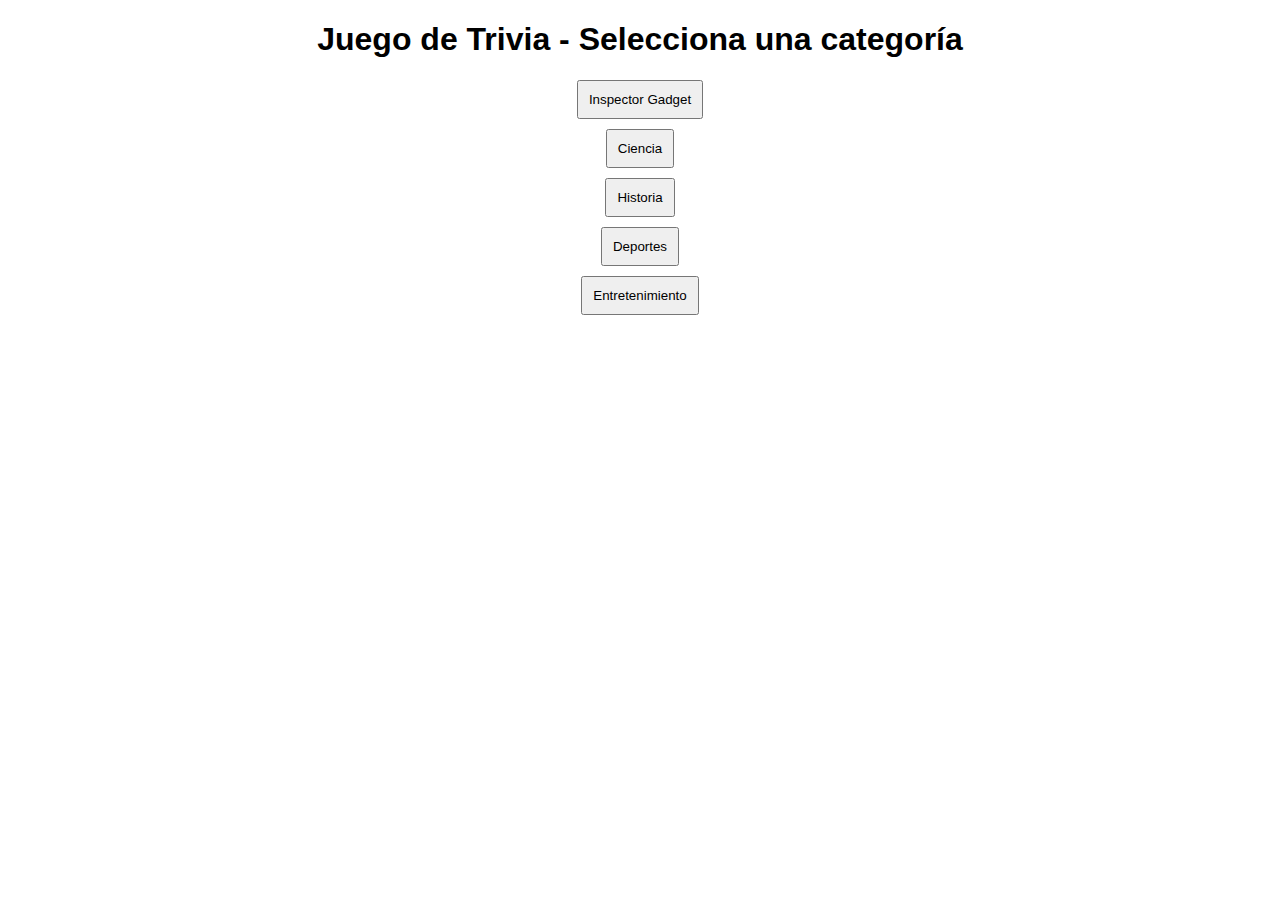
==== index.html @ 7f75ed5f "Primer commit - Estructura base" ====
<!DOCTYPE html>
<html lang="es">
<head>
    <meta charset="UTF-8">
    <meta name="viewport" content="width=device-width, initial-scale=1.0">
    <title>Trivia Game</title>
    <link rel="stylesheet" href="style.css">
</head>
<body>
    <h1>Juego de Trivia - Selecciona una categoría</h1>
    <div id="category-selection">
        <button class="category">Inspector Gadget</button>
        <button class="category">Ciencia</button>
        <button class="category">Historia</button>
        <button class="category">Deportes</button>
        <button class="category">Entretenimiento</button>
    </div>
    <div id="level-selection" style="display: none;">
        <h2>Selecciona un nivel de dificultad</h2>
        <button class="level" data-level="facil">Fácil</button>
        <button class="level" data-level="medio">Medio</button>
        <button class="level" data-level="dificil">Difícil</button>
    </div>

    <div id="trivia-game" style="display: none;">
        <div id="game-container">
            <p id="question">Aquí aparecerá la pregunta</p>
            <button class="answer">Opción 1</button>
            <button class="answer">Opción 2</button>
            <button class="answer">Opción 3</button>
            <button class="answer">Opción 4</button>
        </div>
    </div>
    <script>
        const questions = {
            "Inspector Gadget": {
                facil: [
                    { question: "¿Cómo se llama el perro de Inspector Gadget?", options: ["Brain", "Max", "Scooby", "Bolt"], answer: "Brain" },
                    { question: "¿Cuál es el nombre de la sobrina de Gadget?", options: ["Penny", "Jenny", "Sally", "Lily"], answer: "Penny" },
                    { question: "¿Qué parte del cuerpo suele usar Gadget para activar sus dispositivos?", options: ["Sombrero", "Manos", "Pies", "Cinturón"], answer: "Sombrero" },
                    { question: "¿Cuál es la frase típica de Gadget?", options: ["¡Vamos Gadgeto!", "¡Adelante Gadgeto!", "¡Gadgetobra!", "¡Gadgetomanía!"], answer: "¡Adelante Gadgeto!" }
                ],
                medio: [
                    { question: "¿Cómo se llama el jefe de Inspector Gadget?", options: ["Quimby", "Maxwell", "Baxter", "Claw"], answer: "Quimby" },
                    { question: "¿Quién es el principal villano de la serie?", options: ["Dr. Claw", "Dr. Evil", "Profesor Doom", "Dr. Clawson"], answer: "Dr. Claw" },
                    { question: "¿Cómo se llama la organización del villano?", options: ["MAD", "BAD", "DARK", "DREAD"], answer: "MAD" },
                    { question: "¿Qué le entrega el jefe a Gadget en cada episodio?", options: ["Una misión secreta", "Una caja sorpresa", "Un nuevo gadget", "Una tarjeta de presentación"], answer: "Una misión secreta" }
                ],
                dificil: [
                    { question: "¿Cuál es el verdadero nombre del Dr. Claw?", options: ["Nunca se revela", "James Claw", "Albert Claw", "Gregory Claw"], answer: "Nunca se revela" },
                    { question: "¿En qué año se estrenó la serie original de Inspector Gadget?", options: ["1983", "1987", "1990", "1981"], answer: "1983" },
                    { question: "¿Cuál de estos gadgets no es común en la serie?", options: ["Gadgeto-helicóptero", "Gadgeto-esquí", "Gadgeto-imán", "Gadgeto-auto"], answer: "Gadgeto-auto" },
                    { question: "¿Qué animal aparece en el logo de MAD?", options: ["Gato", "Águila", "Tiburón", "Murciélago"], answer: "Gato" }
                ]
            }
        };

        let selectedCategory = null;
        let selectedLevel = null;
        let currentQuestions = [];
        let currentIndex = 0;

        document.querySelectorAll(".category").forEach(btn => {
            btn.onclick = () => {
                selectedCategory = btn.textContent;
                document.getElementById("category-selection").style.display = "none";
                document.getElementById("level-selection").style.display = "block";
            };
        });

        document.querySelectorAll(".level").forEach(btn => {
            btn.onclick = () => {
                selectedLevel = btn.dataset.level;
                currentQuestions = questions[selectedCategory][selectedLevel];
                currentIndex = 0;
                document.getElementById("level-selection").style.display = "none";
                document.getElementById("trivia-game").style.display = "block";
                loadQuestion();
            };
        });

        function loadQuestion() {
            if (currentIndex >= currentQuestions.length) {
                alert("¡Terminaste todas las preguntas!");
                return;
            }

            const q = currentQuestions[currentIndex];
            questionElement.textContent = q.question;
            buttons.forEach((btn, index) => {
                btn.textContent = q.options[index];
                btn.onclick = () => {
                    checkAnswer(q.options[index], q.answer);
                };
            });
        }

        function checkAnswer(selected, correct) {
            if (selected === correct) {
                alert("¡Correcto!");
            } else {
                alert("Incorrecto. La respuesta correcta era: " + correct);
            }
            currentIndex++;
            loadQuestion();
        }
    </script>
</body>
</html>
---- style.css ----
body {
    font-family: Arial, sans-serif;
    text-align: center;
}
#game-container {
    margin-top: 20px;
}
button {
    display: block;
    margin: 10px auto;
    padding: 10px;
    cursor: pointer;
}
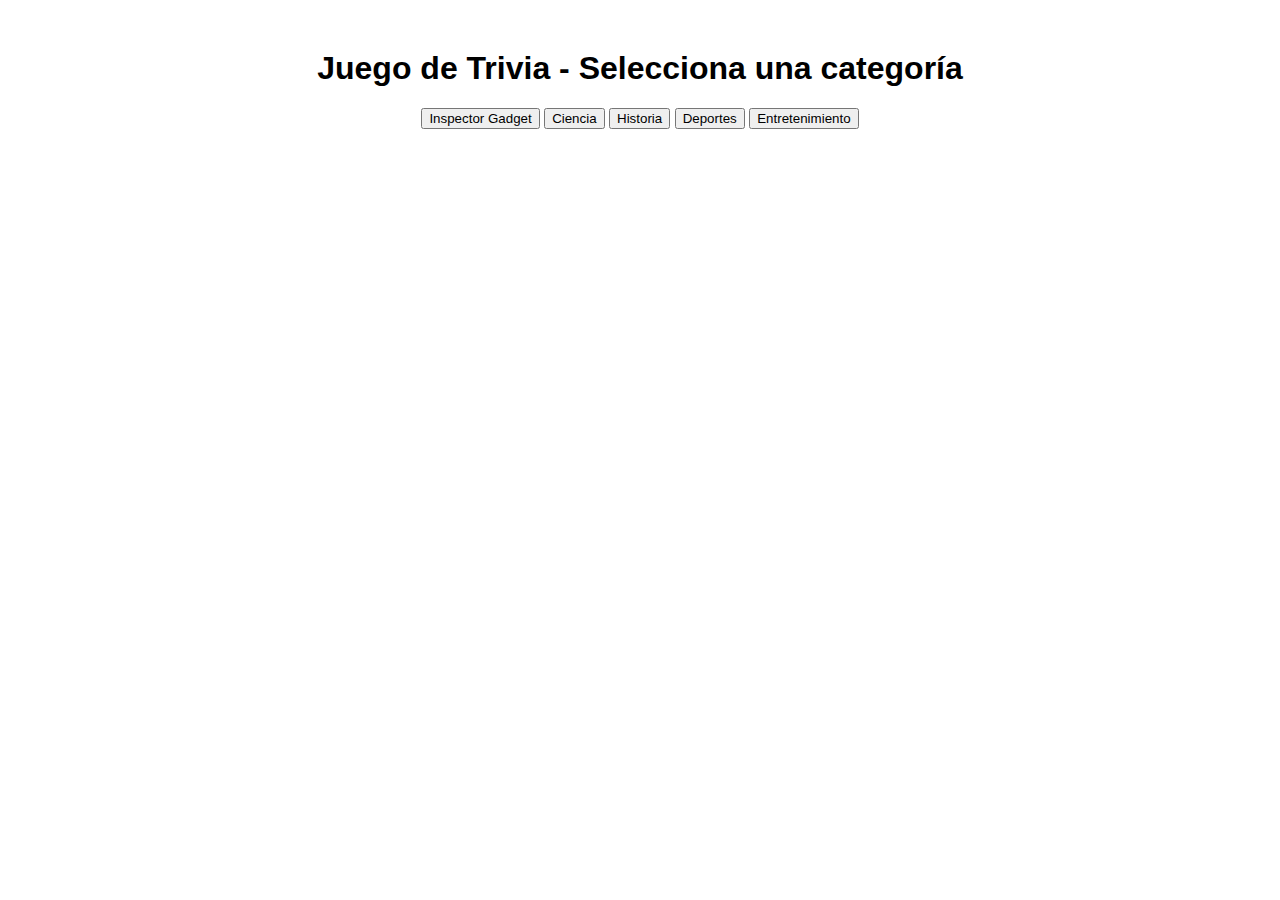
==== commit b7325ef3: "cambio de orden" ====
--- a/index.html
+++ b/index.html
@@ -36,21 +36,116 @@
             "Inspector Gadget": {
                 facil: [
                     { question: "¿Cómo se llama el perro de Inspector Gadget?", options: ["Brain", "Max", "Scooby", "Bolt"], answer: "Brain" },
-                    { question: "¿Cuál es el nombre de la sobrina de Gadget?", options: ["Penny", "Jenny", "Sally", "Lily"], answer: "Penny" },
-                    { question: "¿Qué parte del cuerpo suele usar Gadget para activar sus dispositivos?", options: ["Sombrero", "Manos", "Pies", "Cinturón"], answer: "Sombrero" },
-                    { question: "¿Cuál es la frase típica de Gadget?", options: ["¡Vamos Gadgeto!", "¡Adelante Gadgeto!", "¡Gadgetobra!", "¡Gadgetomanía!"], answer: "¡Adelante Gadgeto!" }
-                ],
-                medio: [
-                    { question: "¿Cómo se llama el jefe de Inspector Gadget?", options: ["Quimby", "Maxwell", "Baxter", "Claw"], answer: "Quimby" },
-                    { question: "¿Quién es el principal villano de la serie?", options: ["Dr. Claw", "Dr. Evil", "Profesor Doom", "Dr. Clawson"], answer: "Dr. Claw" },
-                    { question: "¿Cómo se llama la organización del villano?", options: ["MAD", "BAD", "DARK", "DREAD"], answer: "MAD" },
-                    { question: "¿Qué le entrega el jefe a Gadget en cada episodio?", options: ["Una misión secreta", "Una caja sorpresa", "Un nuevo gadget", "Una tarjeta de presentación"], answer: "Una misión secreta" }
-                ],
-                dificil: [
-                    { question: "¿Cuál es el verdadero nombre del Dr. Claw?", options: ["Nunca se revela", "James Claw", "Albert Claw", "Gregory Claw"], answer: "Nunca se revela" },
-                    { question: "¿En qué año se estrenó la serie original de Inspector Gadget?", options: ["1983", "1987", "1990", "1981"], answer: "1983" },
+                    { question: "¿Cuál es el nombre de la sobrina de Gadget?", options: [ "Jenny","Penny", "Sally", "Lily"], answer: "Penny" },
+                    { question: "¿Qué parte del cuerpo suele usar Gadget para activar sus dispositivos?", options: [ "Manos", "Pies","Sombrero", "Cinturón"], answer: "Sombrero" },
+                    { question: "¿Cuál es la frase típica de Gadget?", options: ["¡Vamos Gadgeto!",  "¡Gadgetobra!", "¡Gadgetomanía!","¡Adelante Gadgeto!"], answer: "¡Adelante Gadgeto!" },
+                    { question: "¿Qué color es el traje de Inspector Gadget?", options: ["Azul",  "Negro","Gris", "Rojo"], answer: "Gris" }
+                ],
+                medio: [
+                    { question: "¿Cómo se llama el jefe de Inspector Gadget?", options: [ "Maxwell","Quimby", "Baxter", "Claw"], answer: "Quimby" },
+                    { question: "¿Quién es el principal villano de la serie?", options: [ "Dr. Claw","Dr. Evil", "Profesor Doom", "Dr. Clawson"], answer: "Dr. Claw" },
+                    { question: "¿Cómo se llama la organización del villano?", options: [ "BAD", "DARK", "DREAD","MAD"], answer: "MAD" },
+                    { question: "¿Qué le entrega el jefe a Gadget en cada episodio?", options: [ "Una caja sorpresa", "Un nuevo gadget","Una misión secreta", "Una tarjeta de presentación"], answer: "Una misión secreta" },
+                    { question: "¿Cuál es el vehículo que usa Gadget?", options: [ "Bicicleta","Auto volador", "Coche de policía", "Bote"], answer: "Auto volador" }
+                ],
+                dificil: [
+                    { question: "¿Cuál es el verdadero nombre del Dr. Claw?", options: [ "James Claw", "Albert Claw", "Gregory Claw","Nunca se revela"], answer: "Nunca se revela" },
+                    { question: "¿En qué año se estrenó la serie original de Inspector Gadget?", options: [ "1987", "1990","1983", "1981"], answer: "1983" },
                     { question: "¿Cuál de estos gadgets no es común en la serie?", options: ["Gadgeto-helicóptero", "Gadgeto-esquí", "Gadgeto-imán", "Gadgeto-auto"], answer: "Gadgeto-auto" },
-                    { question: "¿Qué animal aparece en el logo de MAD?", options: ["Gato", "Águila", "Tiburón", "Murciélago"], answer: "Gato" }
+                    { question: "¿Qué animal aparece en el logo de MAD?", options: [ "Águila","Gato", "Tiburón", "Murciélago"], answer: "Gato" },
+                    { question: "¿Cuál es el nombre del inventor de Gadget?", options: ["Professor Nimnul", "Dr. Claw", "Inspector Gadget", "Brain"], answer: "Professor Nimnul" }
+                ]
+            },
+            "Ciencia": {
+                facil: [
+                    { question: "¿Cuál es el planeta más cercano al sol?", options: [ "Venus", "Tierra","Mercurio", "Marte"], answer: "Mercurio" },
+                    { question: "¿Cuántos planetas hay en el sistema solar?", options: [ "9", "7", "10","8"], answer: "8" },
+                    { question: "¿Qué gas respiramos los humanos?", options: [ "Hidrógeno","Oxígeno", "Nitrógeno", "Dióxido de carbono"], answer: "Oxígeno" },
+                    { question: "¿Cuál es el estado del agua a 100°C?", options: ["Gaseoso", "Líquido", "Sólido", "Plasma"], answer: "Gaseoso" },
+                    { question: "¿Cuál es el órgano más grande del cuerpo humano?", options: [ "Hígado", "Corazón","Piel", "Pulmón"], answer: "Piel" }
+                ],
+                medio: [
+                    { question: "¿Qué científico propuso la teoría de la relatividad?", options: ["Einstein", "Newton", "Tesla", "Hawking"], answer: "Einstein" },
+                    { question: "¿Qué órgano produce la insulina?", options: ["Páncreas", "Hígado", "Riñón", "Estómago"], answer: "Páncreas" },
+                    { question: "¿Qué elemento tiene el símbolo 'O'?", options: ["Oxígeno", "Oro", "Osmio", "Oxalato"], answer: "Oxígeno" },
+                    { question: "¿Cuál es el hueso más largo del cuerpo humano?", options: ["Fémur", "Radio", "Húmero", "Tibia"], answer: "Fémur" },
+                    { question: "¿Qué gas es el más abundante en la atmósfera terrestre?", options: ["Nitrógeno", "Oxígeno", "Dióxido de carbono", "Argón"], answer: "Nitrógeno" }
+                ],
+                dificil: [
+                    { question: "¿Qué partícula subatómica tiene carga negativa?", options: ["Electrón", "Protón", "Neutrón", "Quark"], answer: "Electrón" },
+                    { question: "¿Cuál es la fórmula del agua?", options: ["H2O", "CO2", "NaCl", "O2"], answer: "H2O" },
+                    { question: "¿Qué científico descubrió la penicilina?", options: ["Fleming", "Curie", "Pasteur", "Galileo"], answer: "Fleming" },
+                    { question: "¿Qué unidad mide la intensidad de corriente eléctrica?", options: ["Amperio", "Voltio", "Ohmio", "Watt"], answer: "Amperio" },
+                    { question: "¿Qué es la fotosíntesis?", options: ["Proceso de plantas", "Reacción química", "Ciclo del agua", "Crecimiento celular"], answer: "Proceso de plantas" }
+                ]
+            },
+            "Historia": {
+                facil: [
+                    { question: "¿Quién fue el primer presidente de Estados Unidos?", options: ["George Washington", "Lincoln", "Jefferson", "Adams"], answer: "George Washington" },
+                    { question: "¿Qué país inició la Segunda Guerra Mundial?", options: ["Alemania", "Rusia", "Francia", "Italia"], answer: "Alemania" },
+                    { question: "¿En qué año llegó Cristóbal Colón a América?", options: ["1492", "1500", "1485", "1510"], answer: "1492" },
+                    { question: "¿Qué civilización construyó las pirámides?", options: ["Egipcia", "Griega", "Romana", "Azteca"], answer: "Egipcia" },
+                    { question: "¿Quién fue el primer hombre en pisar la Luna?", options: ["Neil Armstrong", "Buzz Aldrin", "Yuri Gagarin", "John Glenn"], answer: "Neil Armstrong" }
+                ],
+                medio: [
+                    { question: "¿Quién fue Napoleón Bonaparte?", options: [ "Un filósofo", "Un científico","Un emperador francés", "Un explorador"], answer: "Un emperador francés" },
+                    { question: "¿Qué muro cayó en 1989?", options: [ "Muralla China","Muro de Berlín", "Muro de Adriano", "Muro de Jerusalén"], answer: "Muro de Berlín" },
+                    { question: "¿Qué país fue conocido como la URSS?", options: ["Unión Soviética", "Alemania", "Yugoslavia", "China"], answer: "Unión Soviética" },
+                    { question: "¿Quién fue Juana de Arco?", options: [ "Una reina inglesa","Una heroína francesa", "Una emperatriz rusa", "Una filósofa griega"], answer: "Una heroína francesa" },
+                    { question: "¿Qué civilización fue famosa por sus guerreros?", options: [ "Romana", "Azteca","Espartana", "Egipcia"], answer: "Espartana" }
+                ],
+                dificil: [
+                    { question: "¿En qué año comenzó la Primera Guerra Mundial?", options: ["1918", "1939", "1900","1914"], answer: "1914" },
+                    { question: "¿Quién firmó el Edicto de Milán?", options: ["Constantino", "Nerón", "Julio César", "Marco Aurelio"], answer: "Constantino" },
+                    { question: "¿Qué imperio gobernó América del Sur antes de los españoles?", options: [ "Maya", "Azteca", "Tolteca","Inca"], answer: "Inca" },
+                    { question: "¿Dónde nació Mahatma Gandhi?", options: [ "Pakistán", "Nepal","India", "Sudáfrica"], answer: "India" },
+                    { question: "¿Qué tratado puso fin a la Primera Guerra Mundial?", options: ["Trianón","Versalles",  "París", "Ginebra"], answer: "Versalles" }
+                ]
+            },
+            "Deportes": {
+                facil: [
+                    { question: "¿Cuántos jugadores hay en un equipo de fútbol?", options: ["11", "10", "12", "9"], answer: "11" },
+                    { question: "¿Qué deporte usa una raqueta?", options: ["Tenis", "Fútbol", "Béisbol", "Natación"], answer: "Tenis" },
+                    { question: "¿Qué país ganó el Mundial 2022?", options: [ "Francia","Argentina", "Brasil", "Alemania"], answer: "Argentina" },
+                    { question: "¿En qué deporte se usa una canasta?", options: [ "Vóley", "Golf","Básquet", "Atletismo"], answer: "Básquet" },
+                    { question: "¿Qué deporte se juega en una pista de hielo?", options: [ "Béisbol", "Fútbol", "Rugby","Hockey"], answer: "Hockey" }
+                ],
+                medio: [
+                    { question: "¿Quién es conocido como 'La Pulga'?", options: [ "Maradona","Messi", "Pelé", "Ronaldo"], answer: "Messi" },
+                    { question: "¿Qué equipo tiene más Champions League?", options: [ "Barcelona", "Liverpool", "Bayern","Real Madrid"], answer: "Real Madrid" },
+                    { question: "¿Cuántos anillos tiene el logo olímpico?", options: ["3", "4", "6", "5"], answer: "5" },
+                    { question: "¿Dónde se celebraron los Juegos Olímpicos 2016?", options: ["Río", "Tokio", "Londres", "Beijing"], answer: "Río" },
+                    { question: "¿Qué deporte es conocido por sus saltos y acrobacias en el aire?", options: [ "Bailes", "Natación","Gimnasia", "Fútbol"], answer: "Gimnasia" }
+                ],
+                dificil: [
+                    { question: "¿Quién tiene el récord mundial de 100 metros planos?", options: [ "Tyson Gay", "Carl Lewis","Usain Bolt", "Asafa Powell"], answer: "Usain Bolt" },
+                    { question: "¿Qué boxeador fue conocido como 'The Greatest'?", options: ["Tyson", "Mayweather", "Foreman","Muhammad Ali"], answer: "Muhammad Ali" },
+                    { question: "¿Cuál es el deporte nacional de Japón?", options: ["Sumo", "Judo", "Karate", "Béisbol"], answer: "Sumo" },
+                    { question: "¿Qué tenista ganó más Grand Slams hasta 2023?", options: ["Djokovic", "Federer", "Nadal", "Sampras"], answer: "Djokovic" },
+                    { question: "¿Qué equipo ganó la Copa del Mundo de Fútbol Femenino 2019?", options: [ "Alemania","Estados Unidos","Suecia", "Japón"], answer: "Estados Unidos" }
+                ]
+            },
+            "Entretenimiento": {
+                facil: [
+                    { question: "¿Quién es el personaje principal de 'Los Simpsons'?", options: ["Homero", "Bart", "Lisa", "Marge"], answer: "Homero" },
+                    { question: "¿Cuál es el color de Pikachu?", options: [ "Rojo","Amarillo", "Azul", "Verde"], answer: "Amarillo" },
+                    { question: "¿Qué película protagoniza Buzz Lightyear?", options: ["Cars", "Shrek","Toy Story",  "Frozen"], answer: "Toy Story" },
+                    { question: "¿Quién canta 'Thriller'?", options: [ "Elvis", "Freddie Mercury", "Prince","Michael Jackson"], answer: "Michael Jackson" },
+                    { question: "¿Qué serie animada presenta a un niño que vive en una piña?", options: [ "Doraemon","Bob Esponja", "Los Padrinos Mágicos", "Rugrats"], answer: "Bob Esponja" }
+                ],
+                medio: [
+                    { question: "¿Qué serie popular tiene dragones y tronos?", options: [ "Vikings","Game of Thrones", "The Witcher", "House of Cards"], answer: "Game of Thrones" },
+                    { question: "¿Cuál es el nombre del mago en Hogwarts?", options: [ "Ron Weasley", "Draco Malfoy", "Neville Longbottom","Harry Potter"], answer: "Harry Potter" },
+                    { question: "¿Qué director hizo Jurassic Park?", options: ["Spielberg", "Cameron", "Nolan", "Tarantino"], answer: "Spielberg" },
+                    { question: "¿Cuál es el nombre de la princesa en Aladdín?", options: [ "Ariel", "Bella","Jazmín", "Elsa"], answer: "Jazmín" },
+                    { question: "¿Como se llama la sirenita de la pelicula de Disney?", options: ["Ariel", "Moana", "Elsa", "Ana"], answer: "Ariel" }
+                ],
+                dificil: [
+                    { question: "¿Quién ganó el Oscar a Mejor Película en 2020?", options: [ "1917", "Joker","Parasite", "Ford v Ferrari"], answer: "Parasite" },
+                    { question: "¿En qué año se estrenó Star Wars?", options: [ "1980","1977", "1975", "1983"], answer: "1977" },
+                    { question: "¿Qué actor interpretó a Wolverine?", options: [ "Ryan Reynolds", "Chris Evans", "Chris Hemsworth","Hugh Jackman"], answer: "Hugh Jackman" },
+                    { question: "¿Cuál es el verdadero nombre de Lady Gaga?", options: ["Stefani Germanotta", "Angela Ciccone", "Katy Hudson", "Alicia Keys"], answer: "Stefani Germanotta" },
+                    { question: "¿Qué película de ciencia ficción trata sobre un futuro distópico?", options: ["Blade Runner", "Inception", "The Matrix", "Interstellar"], answer: "The Matrix" }
                 ]
             }
         };
@@ -59,6 +154,9 @@
         let selectedLevel = null;
         let currentQuestions = [];
         let currentIndex = 0;
+
+        const questionElement = document.getElementById("question");
+        const buttons = document.querySelectorAll(".answer");
 
         document.querySelectorAll(".category").forEach(btn => {
             btn.onclick = () => {
@@ -81,7 +179,9 @@
 
         function loadQuestion() {
             if (currentIndex >= currentQuestions.length) {
-                alert("¡Terminaste todas las preguntas!");
+                document.getElementById("trivia-game").style.display = "none";
+                document.getElementById("category-selection").style.display = "block";
+                alert("¡Terminaste todas las preguntas!\nVolvé a elegir una categoría para jugar otra vez.");
                 return;
             }
 
--- a/style.css
+++ b/style.css
@@ -1,13 +1,40 @@
 body {
     font-family: Arial, sans-serif;
     text-align: center;
+    margin-top: 50px;
 }
-#game-container {
-    margin-top: 20px;
+
+#question {
+    font-size: 24px;
+    margin-bottom: 30px;
 }
-button {
-    display: block;
-    margin: 10px auto;
+
+.answer {
+    background: lightgray;
+    border: none;
     padding: 10px;
     cursor: pointer;
-}+    margin: 10px auto;
+    width: 200px;
+    font-size: 16px;
+    transition: background-color 0.3s, color 0.3s;
+    display: block;
+}
+
+.answer.correct {
+    background-color: #28a745;
+    color: white;
+    border: 2px solid green;
+}
+
+.answer.incorrect {
+    background-color: #dc3545;
+    color: white;
+    border: 2px solid darkred;
+}
+
+#resultado {
+    font-size: 18px;
+    font-weight: bold;
+    margin-top: 30px;
+}
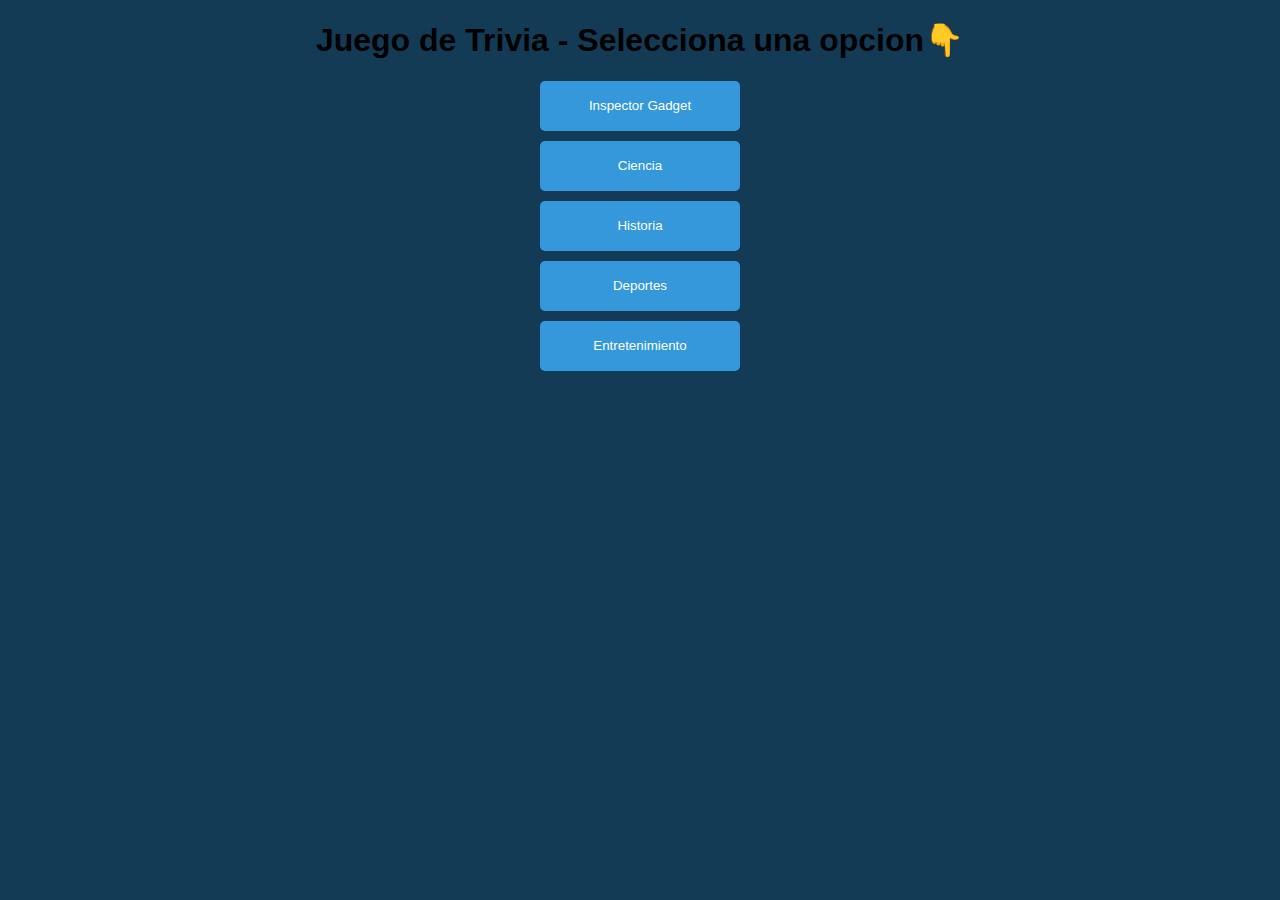
==== commit 090ff99e: "Primer commit - Estructura base" ====
--- a/index.html
+++ b/index.html
@@ -3,11 +3,11 @@
 <head>
     <meta charset="UTF-8">
     <meta name="viewport" content="width=device-width, initial-scale=1.0">
-    <title>Trivia Game</title>
+    <title>Juego de trivia🎮</title>
     <link rel="stylesheet" href="style.css">
 </head>
 <body>
-    <h1>Juego de Trivia - Selecciona una categoría</h1>
+    <h1>Juego de Trivia - Selecciona una opcion👇</h1>
     <div id="category-selection">
         <button class="category">Inspector Gadget</button>
         <button class="category">Ciencia</button>
--- a/style.css
+++ b/style.css
@@ -1,40 +1,23 @@
 body {
     font-family: Arial, sans-serif;
     text-align: center;
-    margin-top: 50px;
+    background-color: #133b55;
 }
-
-#question {
-    font-size: 24px;
-    margin-bottom: 30px;
+#game-container {
+    margin-top: 20px;
 }
-
-.answer {
-    background: lightgray;
-    border: none;
+button {
+    display: block;
+    margin: 10px auto;
     padding: 10px;
     cursor: pointer;
-    margin: 10px auto;
     width: 200px;
-    font-size: 16px;
-    transition: background-color 0.3s, color 0.3s;
-    display: block;
+    height: 50px;
+    background-color: #3498db;
+    color: white;
+    border: none;
+    border-radius: 5px;
 }
-
-.answer.correct {
-    background-color: #28a745;
-    color: white;
-    border: 2px solid green;
-}
-
-.answer.incorrect {
-    background-color: #dc3545;
-    color: white;
-    border: 2px solid darkred;
-}
-
-#resultado {
-    font-size: 18px;
-    font-weight: bold;
-    margin-top: 30px;
-}
+button:hover {
+    background-color: #2980b9;
+}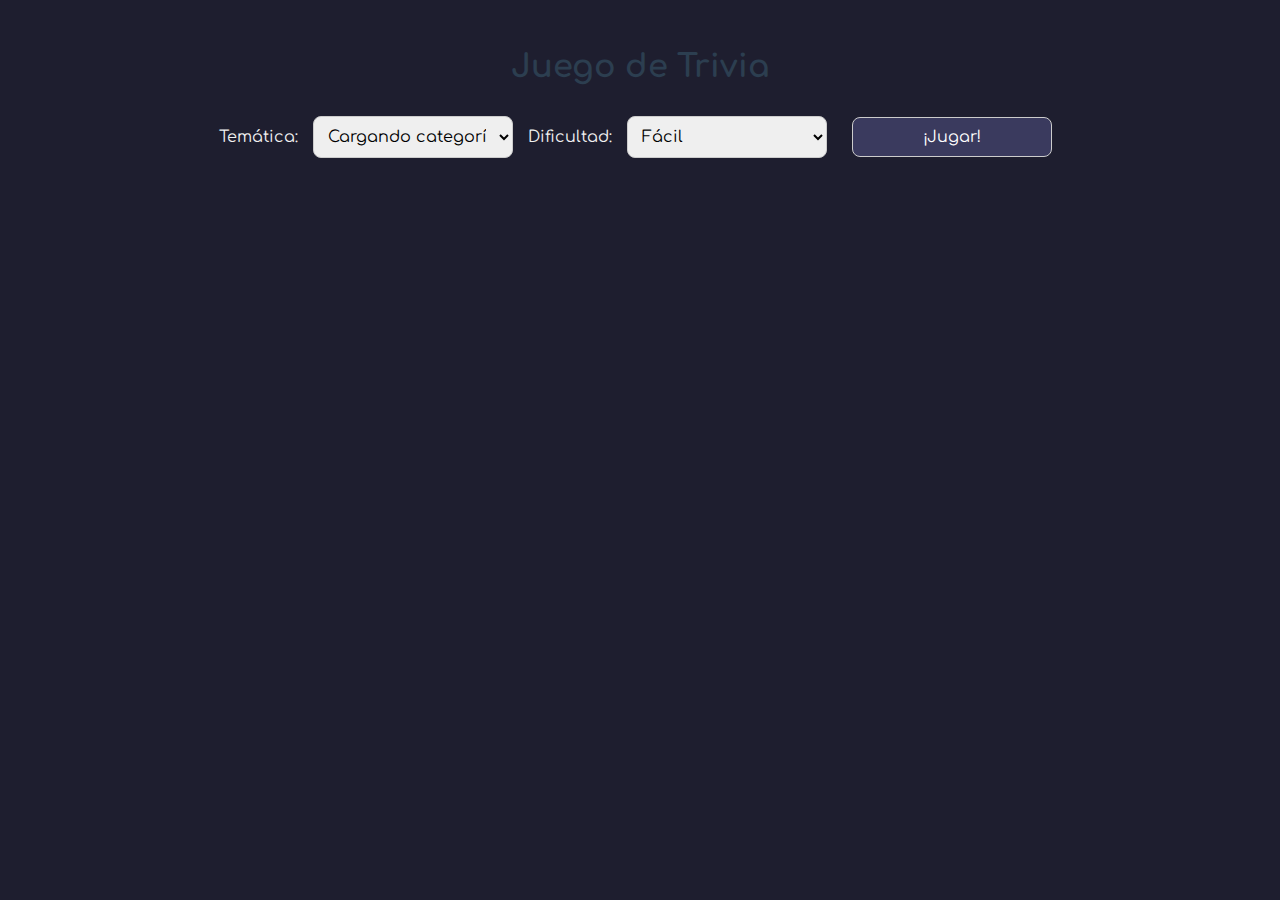
==== commit 8297452b: "Primer commit - Estructura base" ====
--- a/index.html
+++ b/index.html
@@ -1,209 +1,43 @@
 <!DOCTYPE html>
 <html lang="es">
 <head>
-    <meta charset="UTF-8">
-    <meta name="viewport" content="width=device-width, initial-scale=1.0">
-    <title>Juego de trivia🎮</title>
-    <link rel="stylesheet" href="style.css">
+  <meta charset="UTF-8">
+  <title>Juego de Trivia</title>
+  <link rel="stylesheet" href="style.css">
 </head>
-<body>
-    <h1>Juego de Trivia - Selecciona una opcion👇</h1>
-    <div id="category-selection">
-        <button class="category">Inspector Gadget</button>
-        <button class="category">Ciencia</button>
-        <button class="category">Historia</button>
-        <button class="category">Deportes</button>
-        <button class="category">Entretenimiento</button>
-    </div>
-    <div id="level-selection" style="display: none;">
-        <h2>Selecciona un nivel de dificultad</h2>
-        <button class="level" data-level="facil">Fácil</button>
-        <button class="level" data-level="medio">Medio</button>
-        <button class="level" data-level="dificil">Difícil</button>
-    </div>
+<body style="background-color: #1e1e2f; color: #f1f1f1;">
+  <!-- Pantalla Principal -->
+  <div id="pantalla-principal">
+    <h1>Juego de Trivia</h1>
+    <label for="categoria">Temática:</label>
+    <select id="categoria">
+      <option value="">Cargando categorías...</option>
+    </select>
 
-    <div id="trivia-game" style="display: none;">
-        <div id="game-container">
-            <p id="question">Aquí aparecerá la pregunta</p>
-            <button class="answer">Opción 1</button>
-            <button class="answer">Opción 2</button>
-            <button class="answer">Opción 3</button>
-            <button class="answer">Opción 4</button>
-        </div>
-    </div>
-    <script>
-        const questions = {
-            "Inspector Gadget": {
-                facil: [
-                    { question: "¿Cómo se llama el perro de Inspector Gadget?", options: ["Brain", "Max", "Scooby", "Bolt"], answer: "Brain" },
-                    { question: "¿Cuál es el nombre de la sobrina de Gadget?", options: [ "Jenny","Penny", "Sally", "Lily"], answer: "Penny" },
-                    { question: "¿Qué parte del cuerpo suele usar Gadget para activar sus dispositivos?", options: [ "Manos", "Pies","Sombrero", "Cinturón"], answer: "Sombrero" },
-                    { question: "¿Cuál es la frase típica de Gadget?", options: ["¡Vamos Gadgeto!",  "¡Gadgetobra!", "¡Gadgetomanía!","¡Adelante Gadgeto!"], answer: "¡Adelante Gadgeto!" },
-                    { question: "¿Qué color es el traje de Inspector Gadget?", options: ["Azul",  "Negro","Gris", "Rojo"], answer: "Gris" }
-                ],
-                medio: [
-                    { question: "¿Cómo se llama el jefe de Inspector Gadget?", options: [ "Maxwell","Quimby", "Baxter", "Claw"], answer: "Quimby" },
-                    { question: "¿Quién es el principal villano de la serie?", options: [ "Dr. Claw","Dr. Evil", "Profesor Doom", "Dr. Clawson"], answer: "Dr. Claw" },
-                    { question: "¿Cómo se llama la organización del villano?", options: [ "BAD", "DARK", "DREAD","MAD"], answer: "MAD" },
-                    { question: "¿Qué le entrega el jefe a Gadget en cada episodio?", options: [ "Una caja sorpresa", "Un nuevo gadget","Una misión secreta", "Una tarjeta de presentación"], answer: "Una misión secreta" },
-                    { question: "¿Cuál es el vehículo que usa Gadget?", options: [ "Bicicleta","Auto volador", "Coche de policía", "Bote"], answer: "Auto volador" }
-                ],
-                dificil: [
-                    { question: "¿Cuál es el verdadero nombre del Dr. Claw?", options: [ "James Claw", "Albert Claw", "Gregory Claw","Nunca se revela"], answer: "Nunca se revela" },
-                    { question: "¿En qué año se estrenó la serie original de Inspector Gadget?", options: [ "1987", "1990","1983", "1981"], answer: "1983" },
-                    { question: "¿Cuál de estos gadgets no es común en la serie?", options: ["Gadgeto-helicóptero", "Gadgeto-esquí", "Gadgeto-imán", "Gadgeto-auto"], answer: "Gadgeto-auto" },
-                    { question: "¿Qué animal aparece en el logo de MAD?", options: [ "Águila","Gato", "Tiburón", "Murciélago"], answer: "Gato" },
-                    { question: "¿Cuál es el nombre del inventor de Gadget?", options: ["Professor Nimnul", "Dr. Claw", "Inspector Gadget", "Brain"], answer: "Professor Nimnul" }
-                ]
-            },
-            "Ciencia": {
-                facil: [
-                    { question: "¿Cuál es el planeta más cercano al sol?", options: [ "Venus", "Tierra","Mercurio", "Marte"], answer: "Mercurio" },
-                    { question: "¿Cuántos planetas hay en el sistema solar?", options: [ "9", "7", "10","8"], answer: "8" },
-                    { question: "¿Qué gas respiramos los humanos?", options: [ "Hidrógeno","Oxígeno", "Nitrógeno", "Dióxido de carbono"], answer: "Oxígeno" },
-                    { question: "¿Cuál es el estado del agua a 100°C?", options: ["Gaseoso", "Líquido", "Sólido", "Plasma"], answer: "Gaseoso" },
-                    { question: "¿Cuál es el órgano más grande del cuerpo humano?", options: [ "Hígado", "Corazón","Piel", "Pulmón"], answer: "Piel" }
-                ],
-                medio: [
-                    { question: "¿Qué científico propuso la teoría de la relatividad?", options: ["Einstein", "Newton", "Tesla", "Hawking"], answer: "Einstein" },
-                    { question: "¿Qué órgano produce la insulina?", options: ["Páncreas", "Hígado", "Riñón", "Estómago"], answer: "Páncreas" },
-                    { question: "¿Qué elemento tiene el símbolo 'O'?", options: ["Oxígeno", "Oro", "Osmio", "Oxalato"], answer: "Oxígeno" },
-                    { question: "¿Cuál es el hueso más largo del cuerpo humano?", options: ["Fémur", "Radio", "Húmero", "Tibia"], answer: "Fémur" },
-                    { question: "¿Qué gas es el más abundante en la atmósfera terrestre?", options: ["Nitrógeno", "Oxígeno", "Dióxido de carbono", "Argón"], answer: "Nitrógeno" }
-                ],
-                dificil: [
-                    { question: "¿Qué partícula subatómica tiene carga negativa?", options: ["Electrón", "Protón", "Neutrón", "Quark"], answer: "Electrón" },
-                    { question: "¿Cuál es la fórmula del agua?", options: ["H2O", "CO2", "NaCl", "O2"], answer: "H2O" },
-                    { question: "¿Qué científico descubrió la penicilina?", options: ["Fleming", "Curie", "Pasteur", "Galileo"], answer: "Fleming" },
-                    { question: "¿Qué unidad mide la intensidad de corriente eléctrica?", options: ["Amperio", "Voltio", "Ohmio", "Watt"], answer: "Amperio" },
-                    { question: "¿Qué es la fotosíntesis?", options: ["Proceso de plantas", "Reacción química", "Ciclo del agua", "Crecimiento celular"], answer: "Proceso de plantas" }
-                ]
-            },
-            "Historia": {
-                facil: [
-                    { question: "¿Quién fue el primer presidente de Estados Unidos?", options: ["George Washington", "Lincoln", "Jefferson", "Adams"], answer: "George Washington" },
-                    { question: "¿Qué país inició la Segunda Guerra Mundial?", options: ["Alemania", "Rusia", "Francia", "Italia"], answer: "Alemania" },
-                    { question: "¿En qué año llegó Cristóbal Colón a América?", options: ["1492", "1500", "1485", "1510"], answer: "1492" },
-                    { question: "¿Qué civilización construyó las pirámides?", options: ["Egipcia", "Griega", "Romana", "Azteca"], answer: "Egipcia" },
-                    { question: "¿Quién fue el primer hombre en pisar la Luna?", options: ["Neil Armstrong", "Buzz Aldrin", "Yuri Gagarin", "John Glenn"], answer: "Neil Armstrong" }
-                ],
-                medio: [
-                    { question: "¿Quién fue Napoleón Bonaparte?", options: [ "Un filósofo", "Un científico","Un emperador francés", "Un explorador"], answer: "Un emperador francés" },
-                    { question: "¿Qué muro cayó en 1989?", options: [ "Muralla China","Muro de Berlín", "Muro de Adriano", "Muro de Jerusalén"], answer: "Muro de Berlín" },
-                    { question: "¿Qué país fue conocido como la URSS?", options: ["Unión Soviética", "Alemania", "Yugoslavia", "China"], answer: "Unión Soviética" },
-                    { question: "¿Quién fue Juana de Arco?", options: [ "Una reina inglesa","Una heroína francesa", "Una emperatriz rusa", "Una filósofa griega"], answer: "Una heroína francesa" },
-                    { question: "¿Qué civilización fue famosa por sus guerreros?", options: [ "Romana", "Azteca","Espartana", "Egipcia"], answer: "Espartana" }
-                ],
-                dificil: [
-                    { question: "¿En qué año comenzó la Primera Guerra Mundial?", options: ["1918", "1939", "1900","1914"], answer: "1914" },
-                    { question: "¿Quién firmó el Edicto de Milán?", options: ["Constantino", "Nerón", "Julio César", "Marco Aurelio"], answer: "Constantino" },
-                    { question: "¿Qué imperio gobernó América del Sur antes de los españoles?", options: [ "Maya", "Azteca", "Tolteca","Inca"], answer: "Inca" },
-                    { question: "¿Dónde nació Mahatma Gandhi?", options: [ "Pakistán", "Nepal","India", "Sudáfrica"], answer: "India" },
-                    { question: "¿Qué tratado puso fin a la Primera Guerra Mundial?", options: ["Trianón","Versalles",  "París", "Ginebra"], answer: "Versalles" }
-                ]
-            },
-            "Deportes": {
-                facil: [
-                    { question: "¿Cuántos jugadores hay en un equipo de fútbol?", options: ["11", "10", "12", "9"], answer: "11" },
-                    { question: "¿Qué deporte usa una raqueta?", options: ["Tenis", "Fútbol", "Béisbol", "Natación"], answer: "Tenis" },
-                    { question: "¿Qué país ganó el Mundial 2022?", options: [ "Francia","Argentina", "Brasil", "Alemania"], answer: "Argentina" },
-                    { question: "¿En qué deporte se usa una canasta?", options: [ "Vóley", "Golf","Básquet", "Atletismo"], answer: "Básquet" },
-                    { question: "¿Qué deporte se juega en una pista de hielo?", options: [ "Béisbol", "Fútbol", "Rugby","Hockey"], answer: "Hockey" }
-                ],
-                medio: [
-                    { question: "¿Quién es conocido como 'La Pulga'?", options: [ "Maradona","Messi", "Pelé", "Ronaldo"], answer: "Messi" },
-                    { question: "¿Qué equipo tiene más Champions League?", options: [ "Barcelona", "Liverpool", "Bayern","Real Madrid"], answer: "Real Madrid" },
-                    { question: "¿Cuántos anillos tiene el logo olímpico?", options: ["3", "4", "6", "5"], answer: "5" },
-                    { question: "¿Dónde se celebraron los Juegos Olímpicos 2016?", options: ["Río", "Tokio", "Londres", "Beijing"], answer: "Río" },
-                    { question: "¿Qué deporte es conocido por sus saltos y acrobacias en el aire?", options: [ "Bailes", "Natación","Gimnasia", "Fútbol"], answer: "Gimnasia" }
-                ],
-                dificil: [
-                    { question: "¿Quién tiene el récord mundial de 100 metros planos?", options: [ "Tyson Gay", "Carl Lewis","Usain Bolt", "Asafa Powell"], answer: "Usain Bolt" },
-                    { question: "¿Qué boxeador fue conocido como 'The Greatest'?", options: ["Tyson", "Mayweather", "Foreman","Muhammad Ali"], answer: "Muhammad Ali" },
-                    { question: "¿Cuál es el deporte nacional de Japón?", options: ["Sumo", "Judo", "Karate", "Béisbol"], answer: "Sumo" },
-                    { question: "¿Qué tenista ganó más Grand Slams hasta 2023?", options: ["Djokovic", "Federer", "Nadal", "Sampras"], answer: "Djokovic" },
-                    { question: "¿Qué equipo ganó la Copa del Mundo de Fútbol Femenino 2019?", options: [ "Alemania","Estados Unidos","Suecia", "Japón"], answer: "Estados Unidos" }
-                ]
-            },
-            "Entretenimiento": {
-                facil: [
-                    { question: "¿Quién es el personaje principal de 'Los Simpsons'?", options: ["Homero", "Bart", "Lisa", "Marge"], answer: "Homero" },
-                    { question: "¿Cuál es el color de Pikachu?", options: [ "Rojo","Amarillo", "Azul", "Verde"], answer: "Amarillo" },
-                    { question: "¿Qué película protagoniza Buzz Lightyear?", options: ["Cars", "Shrek","Toy Story",  "Frozen"], answer: "Toy Story" },
-                    { question: "¿Quién canta 'Thriller'?", options: [ "Elvis", "Freddie Mercury", "Prince","Michael Jackson"], answer: "Michael Jackson" },
-                    { question: "¿Qué serie animada presenta a un niño que vive en una piña?", options: [ "Doraemon","Bob Esponja", "Los Padrinos Mágicos", "Rugrats"], answer: "Bob Esponja" }
-                ],
-                medio: [
-                    { question: "¿Qué serie popular tiene dragones y tronos?", options: [ "Vikings","Game of Thrones", "The Witcher", "House of Cards"], answer: "Game of Thrones" },
-                    { question: "¿Cuál es el nombre del mago en Hogwarts?", options: [ "Ron Weasley", "Draco Malfoy", "Neville Longbottom","Harry Potter"], answer: "Harry Potter" },
-                    { question: "¿Qué director hizo Jurassic Park?", options: ["Spielberg", "Cameron", "Nolan", "Tarantino"], answer: "Spielberg" },
-                    { question: "¿Cuál es el nombre de la princesa en Aladdín?", options: [ "Ariel", "Bella","Jazmín", "Elsa"], answer: "Jazmín" },
-                    { question: "¿Como se llama la sirenita de la pelicula de Disney?", options: ["Ariel", "Moana", "Elsa", "Ana"], answer: "Ariel" }
-                ],
-                dificil: [
-                    { question: "¿Quién ganó el Oscar a Mejor Película en 2020?", options: [ "1917", "Joker","Parasite", "Ford v Ferrari"], answer: "Parasite" },
-                    { question: "¿En qué año se estrenó Star Wars?", options: [ "1980","1977", "1975", "1983"], answer: "1977" },
-                    { question: "¿Qué actor interpretó a Wolverine?", options: [ "Ryan Reynolds", "Chris Evans", "Chris Hemsworth","Hugh Jackman"], answer: "Hugh Jackman" },
-                    { question: "¿Cuál es el verdadero nombre de Lady Gaga?", options: ["Stefani Germanotta", "Angela Ciccone", "Katy Hudson", "Alicia Keys"], answer: "Stefani Germanotta" },
-                    { question: "¿Qué película de ciencia ficción trata sobre un futuro distópico?", options: ["Blade Runner", "Inception", "The Matrix", "Interstellar"], answer: "The Matrix" }
-                ]
-            }
-        };
+    <label for="dificultad">Dificultad:</label>
+    <select id="dificultad">
+      <option value="easy">Fácil</option>
+      <option value="medium">Media</option>
+      <option value="hard">Difícil</option>
+    </select>
 
-        let selectedCategory = null;
-        let selectedLevel = null;
-        let currentQuestions = [];
-        let currentIndex = 0;
+    <button id="jugar-btn" style="background-color: #3a3a5e; color: #ffffff;">¡Jugar!</button>
+  </div>
 
-        const questionElement = document.getElementById("question");
-        const buttons = document.querySelectorAll(".answer");
+  <!-- Pantalla de Juego -->
+  <div id="pantalla-juego" class="oculto">
+    <h2 id="pregunta"></h2>
+    <div id="opciones"></div>
+  </div>
 
-        document.querySelectorAll(".category").forEach(btn => {
-            btn.onclick = () => {
-                selectedCategory = btn.textContent;
-                document.getElementById("category-selection").style.display = "none";
-                document.getElementById("level-selection").style.display = "block";
-            };
-        });
+  <!-- Pantalla Final -->
+  <div id="pantalla-final" class="oculto">
+    <h2>¡Trivia Finalizada!</h2>
+    <p id="puntaje-final"></p>
+    <button id="reiniciar-btn" style="background-color: #3a3a5e; color: #ffffff;">Reiniciar</button>
+    <button id="salir-btn" style="background-color: #3a3a5e; color: #ffffff;">Salir</button>
+  </div>
 
-        document.querySelectorAll(".level").forEach(btn => {
-            btn.onclick = () => {
-                selectedLevel = btn.dataset.level;
-                currentQuestions = questions[selectedCategory][selectedLevel];
-                currentIndex = 0;
-                document.getElementById("level-selection").style.display = "none";
-                document.getElementById("trivia-game").style.display = "block";
-                loadQuestion();
-            };
-        });
-
-        function loadQuestion() {
-            if (currentIndex >= currentQuestions.length) {
-                document.getElementById("trivia-game").style.display = "none";
-                document.getElementById("category-selection").style.display = "block";
-                alert("¡Terminaste todas las preguntas!\nVolvé a elegir una categoría para jugar otra vez.");
-                return;
-            }
-
-            const q = currentQuestions[currentIndex];
-            questionElement.textContent = q.question;
-            buttons.forEach((btn, index) => {
-                btn.textContent = q.options[index];
-                btn.onclick = () => {
-                    checkAnswer(q.options[index], q.answer);
-                };
-            });
-        }
-
-        function checkAnswer(selected, correct) {
-            if (selected === correct) {
-                alert("¡Correcto!");
-            } else {
-                alert("Incorrecto. La respuesta correcta era: " + correct);
-            }
-            currentIndex++;
-            loadQuestion();
-        }
-    </script>
+  <script src="script.js"></script>
 </body>
 </html>--- a/style.css
+++ b/style.css
@@ -1,23 +1,69 @@
+@import url('https://fonts.googleapis.com/css2?family=Comfortaa&display=swap');
+
 body {
-    font-family: Arial, sans-serif;
-    text-align: center;
-    background-color: #133b55;
+  font-family: 'Comfortaa', cursive;
+  background-color: #f4f4f4;
+  text-align: center;
+  padding: 20px;
+  color: #333;
 }
-#game-container {
-    margin-top: 20px;
+
+.oculto {
+  display: none;
 }
+
+h1, h2 {
+  color: #2c3e50;
+}
+
+select, button {
+  font-family: inherit;
+  font-size: 16px;
+  padding: 10px;
+  margin: 10px;
+  width: 200px;
+  border-radius: 8px;
+  border: 1px solid #ccc;
+}
+
 button {
-    display: block;
-    margin: 10px auto;
-    padding: 10px;
-    cursor: pointer;
-    width: 200px;
-    height: 50px;
-    background-color: #3498db;
-    color: white;
-    border: none;
-    border-radius: 5px;
+  background-color: #3498db;
+  color: white;
+  cursor: pointer;
+  transition: background-color 0.3s;
 }
+
 button:hover {
-    background-color: #2980b9;
+  background-color: #2980b9;
+}
+
+#opciones {
+  display: flex;
+  flex-direction: column;
+  align-items: center;
+  gap: 12px;
+  margin-top: 20px;
+}
+
+.respuesta {
+  width: 300px;
+  padding: 10px;
+  border: none;
+  border-radius: 6px;
+  background-color: #ecf0f1;
+  cursor: pointer;
+}
+
+.respuesta:hover {
+  background-color: #dcdde1;
+}
+
+.correcta {
+  background-color: #2ecc71 !important;
+  color: white;
+}
+
+.incorrecta {
+  background-color: #e74c3c !important;
+  color: white;
 }